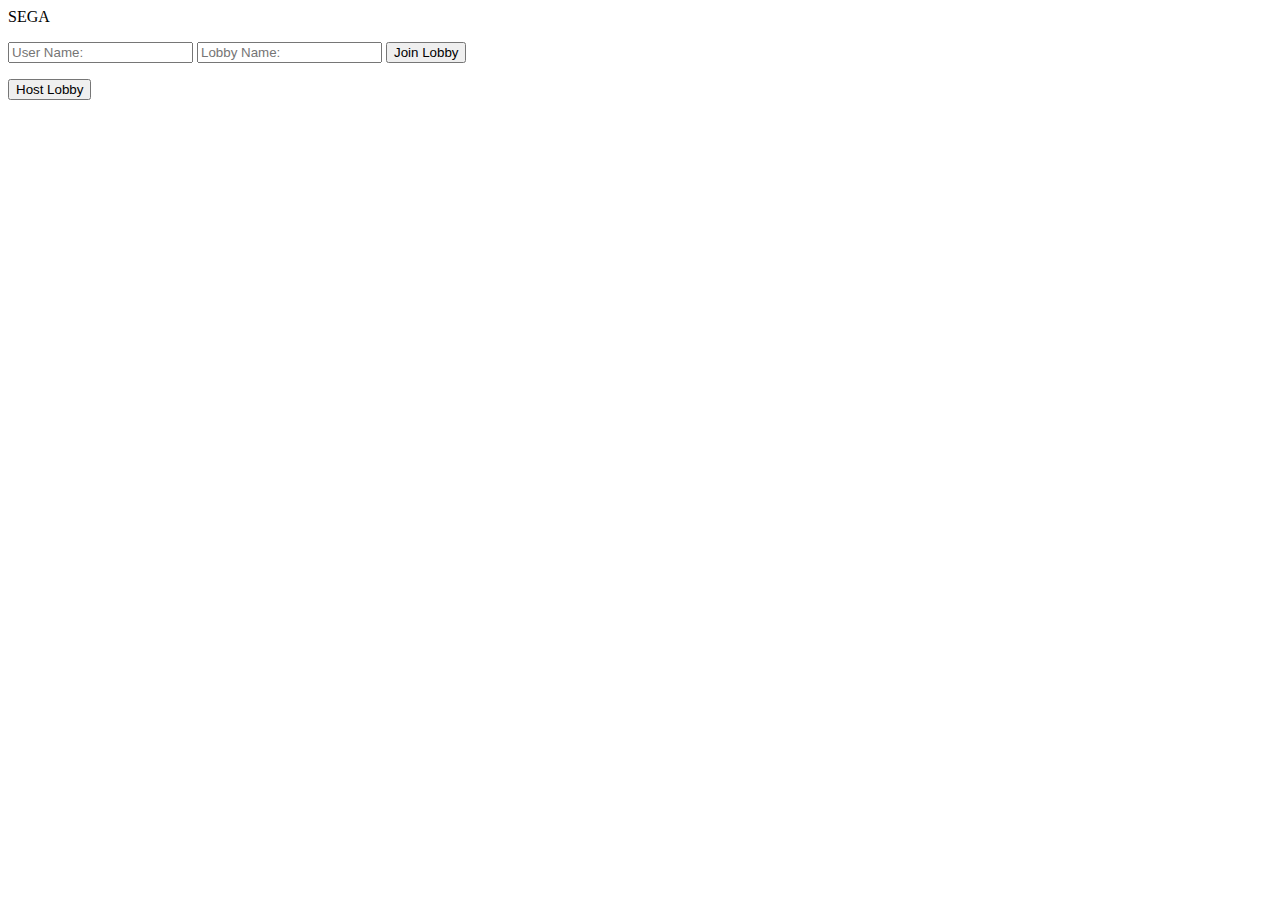
==== web/index.html @ 6b99450e "Merge branch 'feat/web' into development" ====
<head>
        <title>Totally Not Kahoot</title>
        <meta charset="utf-8" />
        <link rel="stylesheet"  href="/GroupGames_Web_exploded/css/style.css" />
        <link rel="stylesheet" href="https://stackpath.bootstrapcdn.com/bootstrap/4.1.3/css/bootstrap.min.css" integrity="sha384-MCw98/SFnGE8fJT3GXwEOngsV7Zt27NXFoaoApmYm81iuXoPkFOJwJ8ERdknLPMO" crossorigin="anonymous">
</head>
<body>
    <div class="bg-secondary myGrid">
        <div class="header font-weight-bold text-center text-white item-a">
            <p class="header-child">SEGA</p>
        </div> 
        <form class="main item-b" action="game/play/join" method="post">
            <input type="text" class="text-center main-child rounded bg-primary text-white font-weight-bold" name="userName" placeholder="User Name:">
            <input type="text" class="text-center main-child rounded bg-primary text-white font-weight-bold" name="lobbyName" placeholder="Lobby Name:">
            <button type="submit" class="main-child badge badge-pill badge-primary">Join Lobby</button>
        </form>
        <form class="main item-b" action="game/host/new" method="post">
            <button type="submit" class="main-child badge badge-pill badge-primary">Host Lobby</button>
        </form>
    </div>
</body>
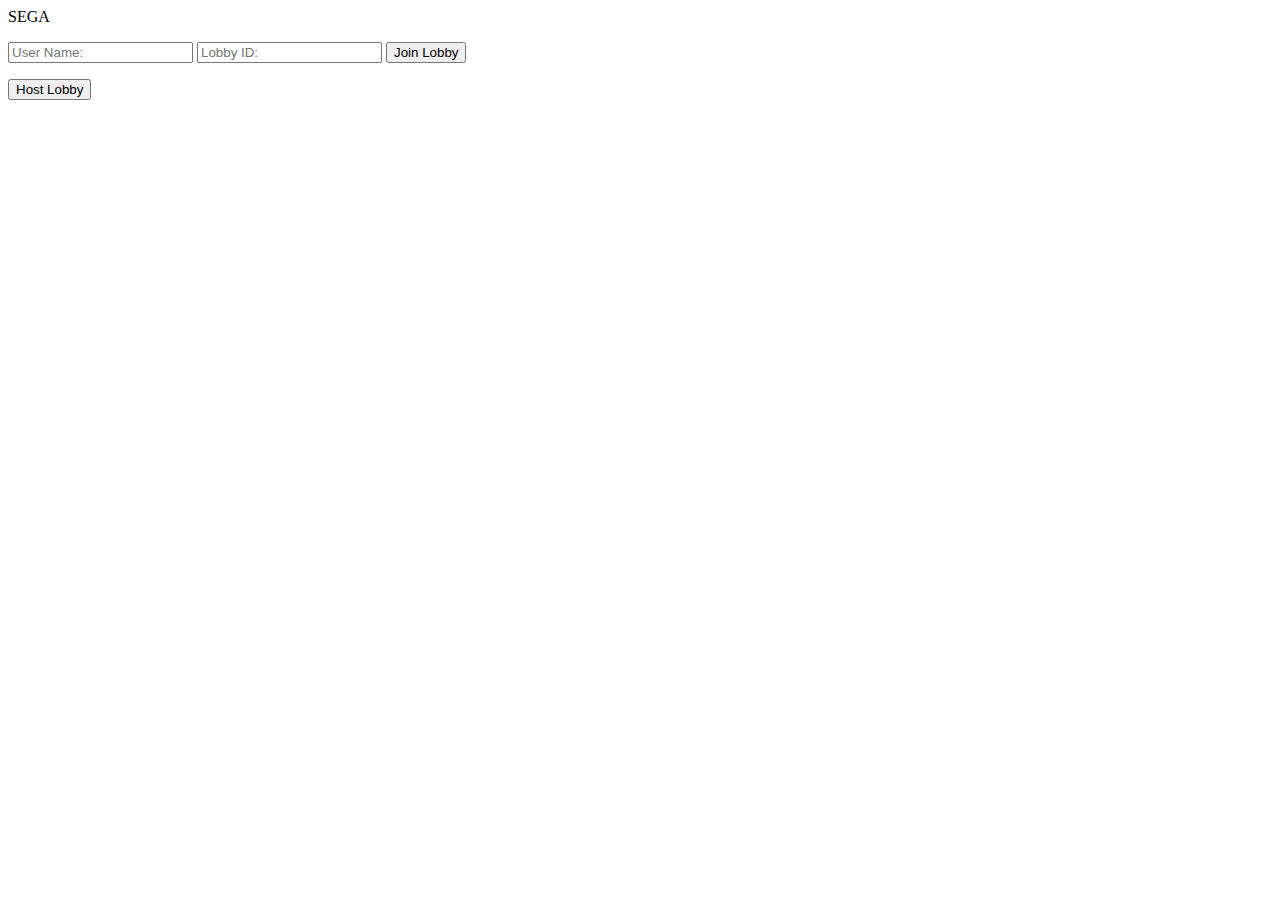
==== commit 30bc65ac: "Fix player constructor & Servlet redirects" ====
--- a/web/index.html
+++ b/web/index.html
@@ -8,14 +8,16 @@
     <div class="bg-secondary myGrid">
         <div class="header font-weight-bold text-center text-white item-a">
             <p class="header-child">SEGA</p>
-        </div> 
-        <form class="main item-b" action="game/play/join" method="post">
-            <input type="text" class="text-center main-child rounded bg-primary text-white font-weight-bold" name="userName" placeholder="User Name:">
-            <input type="text" class="text-center main-child rounded bg-primary text-white font-weight-bold" name="lobbyName" placeholder="Lobby Name:">
+        </div>
+        <form action="game/play/join" method="post" class="main item-b">
+            <input type="text" class="text-center main-child rounded bg-primary text-white font-weight-bold" name="username" placeholder="User Name:">
+            <input type="text" class="text-center main-child rounded bg-primary text-white font-weight-bold" name="gamecode" placeholder="Lobby ID:">
             <button type="submit" class="main-child badge badge-pill badge-primary">Join Lobby</button>
         </form>
-        <form class="main item-b" action="game/host/new" method="post">
-            <button type="submit" class="main-child badge badge-pill badge-primary">Host Lobby</button>
+        <form action="game/host/new" method="post" class="main  btn-host">
+            <button type="submit" class="main-child badge badge-pill badge-primary ">Host Lobby</button>
         </form>
     </div>
+
+    <script type="application/javascript" src="/GroupGames_Web_exploded/scripts/jquery-3.3.1.min.js"></script>
 </body>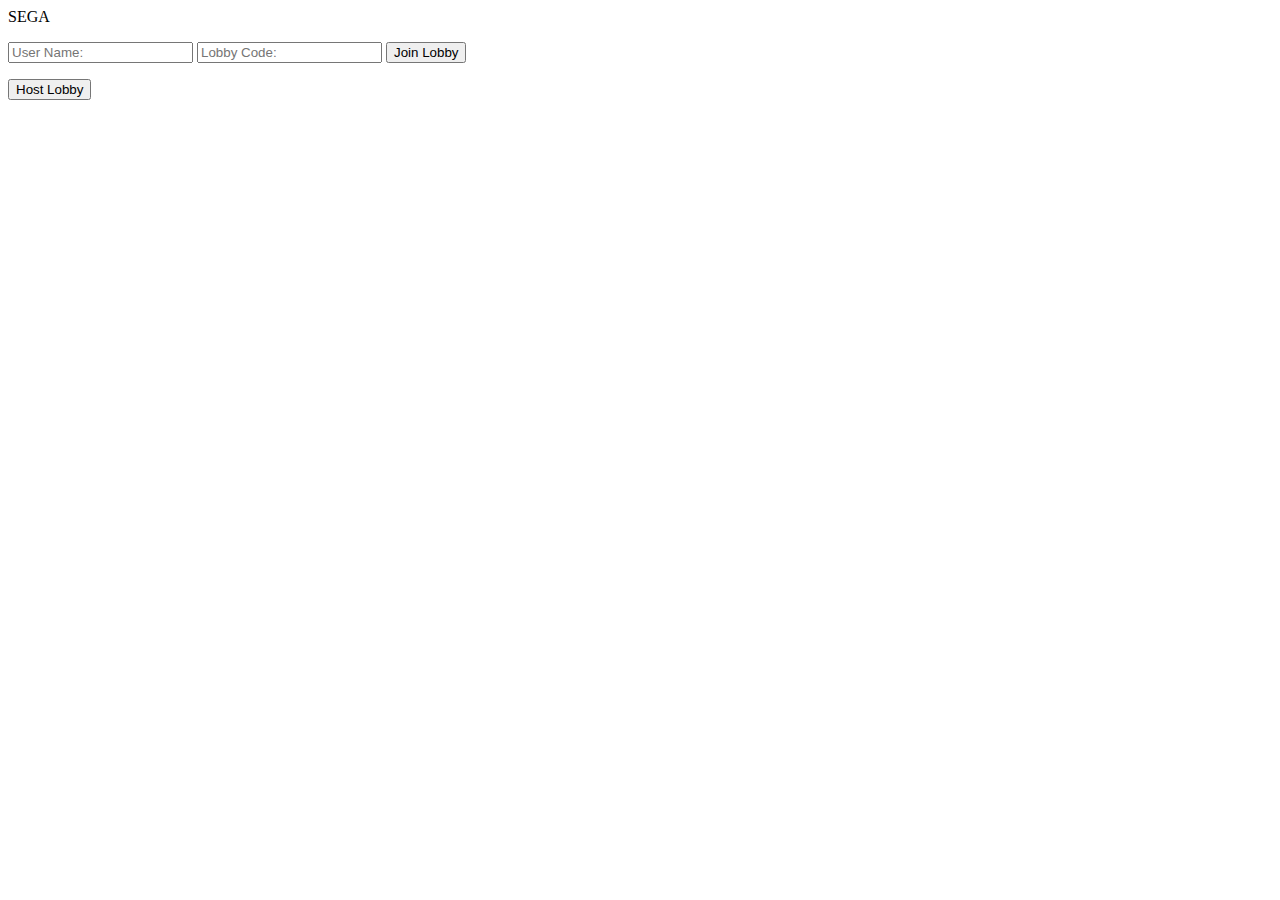
==== commit 03482b44: "Merge branches 'feat/servlets' and 'websocket' of https://github.com/jposton96a/GroupGames into stat" ====
--- a/web/index.html
+++ b/web/index.html
@@ -1,3 +1,4 @@
+
  <head>
         <title>Totally Not Kahoot</title>
         <meta charset="utf-8" />
@@ -8,16 +9,47 @@
     <div class="bg-secondary myGrid">
         <div class="header font-weight-bold text-center text-white item-a">
             <p class="header-child">SEGA</p>
-        </div>
-        <form action="game/play/join" method="post" class="main item-b">
-            <input type="text" class="text-center main-child rounded bg-primary text-white font-weight-bold" name="username" placeholder="User Name:">
-            <input type="text" class="text-center main-child rounded bg-primary text-white font-weight-bold" name="gamecode" placeholder="Lobby ID:">
+        </div> 
+        <form class="main item-b" action="game/play/join" method="post">
+            <input type="text" class="text-center main-child rounded bg-primary text-white font-weight-bold" name="userName" placeholder="User Name:">
+            <input type="text" class="text-center main-child rounded bg-primary text-white font-weight-bold" name="lobbyCode" placeholder="Lobby Code:">
             <button type="submit" class="main-child badge badge-pill badge-primary">Join Lobby</button>
         </form>
-        <form action="game/host/new" method="post" class="main  btn-host">
-            <button type="submit" class="main-child badge badge-pill badge-primary ">Host Lobby</button>
+        <form class="main item-b" action="game/host/new" method="post">
+            <button type="submit" class="main-child badge badge-pill badge-primary">Host Lobby</button>
         </form>
     </div>
+</body>
 
-    <script type="application/javascript" src="/GroupGames_Web_exploded/scripts/jquery-3.3.1.min.js"></script>
-</body>+<!--<head>
+    <title>Totally Not Kahoot</title>
+    <meta charset="utf-8" />
+    <link rel="stylesheet"  href="/GroupGames_Web_exploded/css/style.css" />
+    <link rel="stylesheet" href="https://stackpath.bootstrapcdn.com/bootstrap/4.1.3/css/bootstrap.min.css" integrity="sha384-MCw98/SFnGE8fJT3GXwEOngsV7Zt27NXFoaoApmYm81iuXoPkFOJwJ8ERdknLPMO" crossorigin="anonymous">
+</head>
+<body style="margin:0;">
+<textarea title="Chat Log" id="log" readonly
+          style="display: block; width: 100%; height: 600px; resize: none; margin: 0; padding: 0; border: 0;"></textarea>
+<input title="Chat Input" id="input" type="text" style="display: block; width: 100%; border-width: 1px 0 1px 0;"
+       autofocus/>
+<script>
+    var ws = new WebSocket("ws://localhost:8080/GroupGames_Web_exploded/playWS");
+    ws.onmessage = function (event) {
+        console.log(event.data);
+        document.getElementById("log").value += "[" + timestamp() + "] " + event.data + "\n";
+    }
+
+    document.getElementById("input").addEventListener("keyup", function (event) {
+        if (event.keyCode === 13) {
+            ws.send(event.target.value);
+            event.target.value = "";
+        }
+    });
+
+    function timestamp() {
+        var d = new Date(), minutes = d.getMinutes();
+        if (minutes < 10) minutes = '0' + minutes;
+        return d.getHours() + ':' + minutes;
+    }
+</script>
+</body>-->
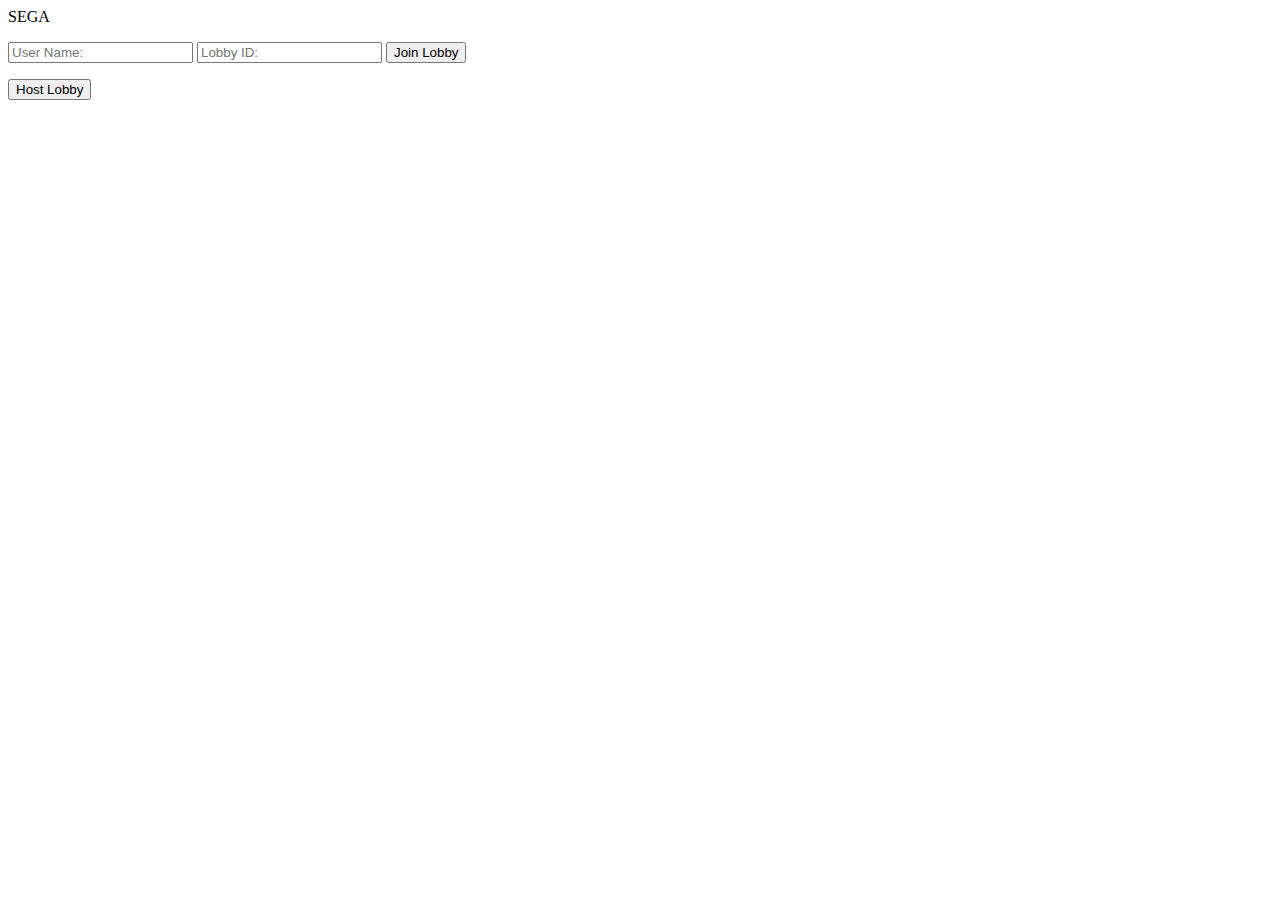
==== commit 3da75fe2: "Merge branches 'feat/servlets' and 'websocket' of https://github.com/jposton96a/GroupGames into stat" ====
--- a/web/index.html
+++ b/web/index.html
@@ -1,4 +1,3 @@
-
  <head>
         <title>Totally Not Kahoot</title>
         <meta charset="utf-8" />
@@ -9,47 +8,16 @@
     <div class="bg-secondary myGrid">
         <div class="header font-weight-bold text-center text-white item-a">
             <p class="header-child">SEGA</p>
-        </div> 
-        <form class="main item-b" action="game/play/join" method="post">
-            <input type="text" class="text-center main-child rounded bg-primary text-white font-weight-bold" name="userName" placeholder="User Name:">
-            <input type="text" class="text-center main-child rounded bg-primary text-white font-weight-bold" name="lobbyCode" placeholder="Lobby Code:">
+        </div>
+        <form action="game/play/join" method="post" class="main item-b">
+            <input type="text" class="text-center main-child rounded bg-primary text-white font-weight-bold" name="username" placeholder="User Name:">
+            <input type="text" class="text-center main-child rounded bg-primary text-white font-weight-bold" name="gamecode" placeholder="Lobby ID:">
             <button type="submit" class="main-child badge badge-pill badge-primary">Join Lobby</button>
         </form>
-        <form class="main item-b" action="game/host/new" method="post">
-            <button type="submit" class="main-child badge badge-pill badge-primary">Host Lobby</button>
+        <form action="game/host/new" method="post" class="main  btn-host">
+            <button type="submit" class="main-child badge badge-pill badge-primary ">Host Lobby</button>
         </form>
     </div>
-</body>
 
-<!--<head>
-    <title>Totally Not Kahoot</title>
-    <meta charset="utf-8" />
-    <link rel="stylesheet"  href="/GroupGames_Web_exploded/css/style.css" />
-    <link rel="stylesheet" href="https://stackpath.bootstrapcdn.com/bootstrap/4.1.3/css/bootstrap.min.css" integrity="sha384-MCw98/SFnGE8fJT3GXwEOngsV7Zt27NXFoaoApmYm81iuXoPkFOJwJ8ERdknLPMO" crossorigin="anonymous">
-</head>
-<body style="margin:0;">
-<textarea title="Chat Log" id="log" readonly
-          style="display: block; width: 100%; height: 600px; resize: none; margin: 0; padding: 0; border: 0;"></textarea>
-<input title="Chat Input" id="input" type="text" style="display: block; width: 100%; border-width: 1px 0 1px 0;"
-       autofocus/>
-<script>
-    var ws = new WebSocket("ws://localhost:8080/GroupGames_Web_exploded/playWS");
-    ws.onmessage = function (event) {
-        console.log(event.data);
-        document.getElementById("log").value += "[" + timestamp() + "] " + event.data + "\n";
-    }
-
-    document.getElementById("input").addEventListener("keyup", function (event) {
-        if (event.keyCode === 13) {
-            ws.send(event.target.value);
-            event.target.value = "";
-        }
-    });
-
-    function timestamp() {
-        var d = new Date(), minutes = d.getMinutes();
-        if (minutes < 10) minutes = '0' + minutes;
-        return d.getHours() + ':' + minutes;
-    }
-</script>
-</body>-->
+    <script type="application/javascript" src="/GroupGames_Web_exploded/scripts/jquery-3.3.1.min.js"></script>
+</body>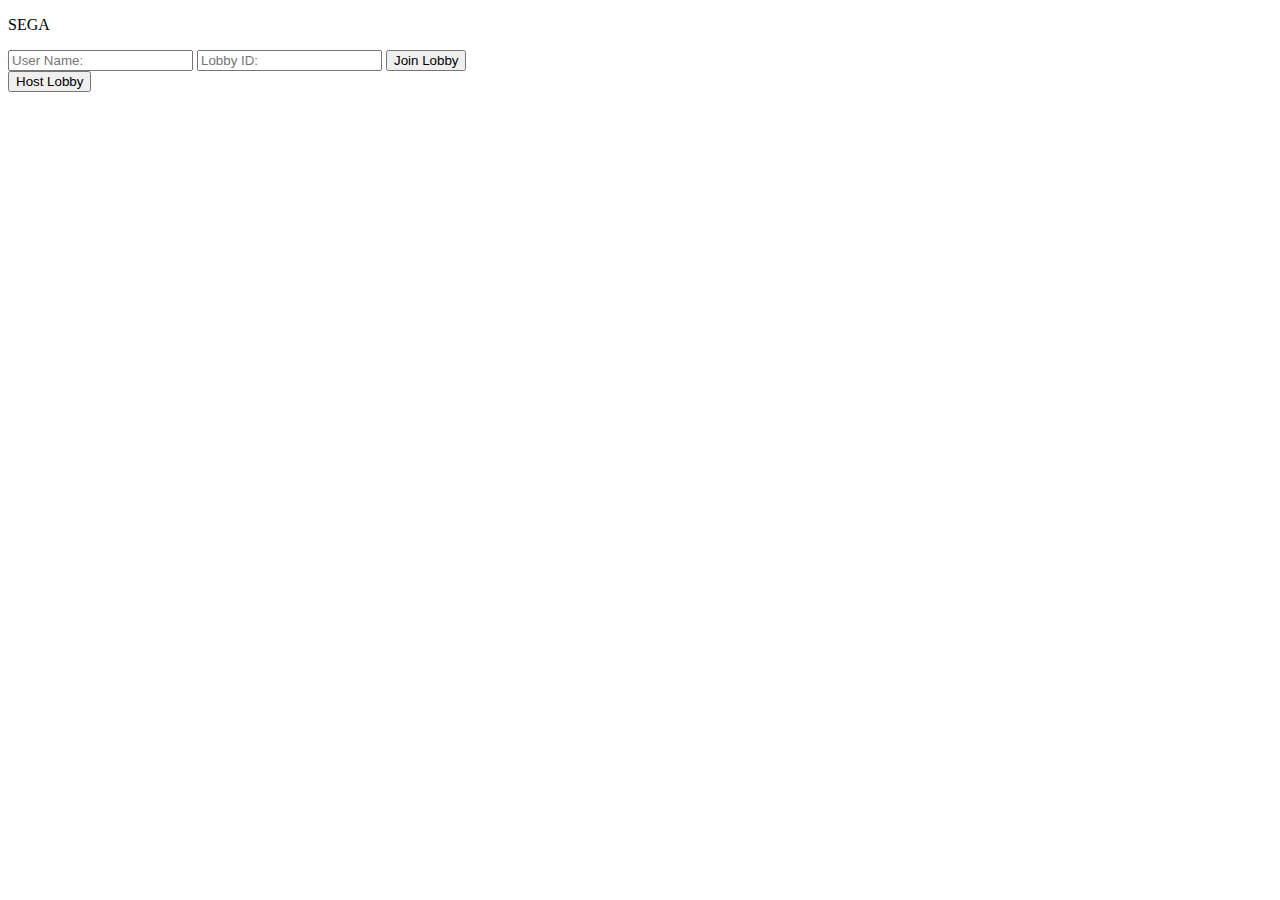
==== commit 672948f5: "Bunch of changes" ====
--- a/web/index.html
+++ b/web/index.html
@@ -1,4 +1,6 @@
- <head>
+<!DOCTYPE html>
+<html lang="en">
+<head>
         <title>Totally Not Kahoot</title>
         <meta charset="utf-8" />
         <link rel="stylesheet"  href="/GroupGames_Web_exploded/css/style.css" />
@@ -20,4 +22,5 @@
     </div>
 
     <script type="application/javascript" src="/GroupGames_Web_exploded/scripts/jquery-3.3.1.min.js"></script>
-</body>+</body>
+</html>